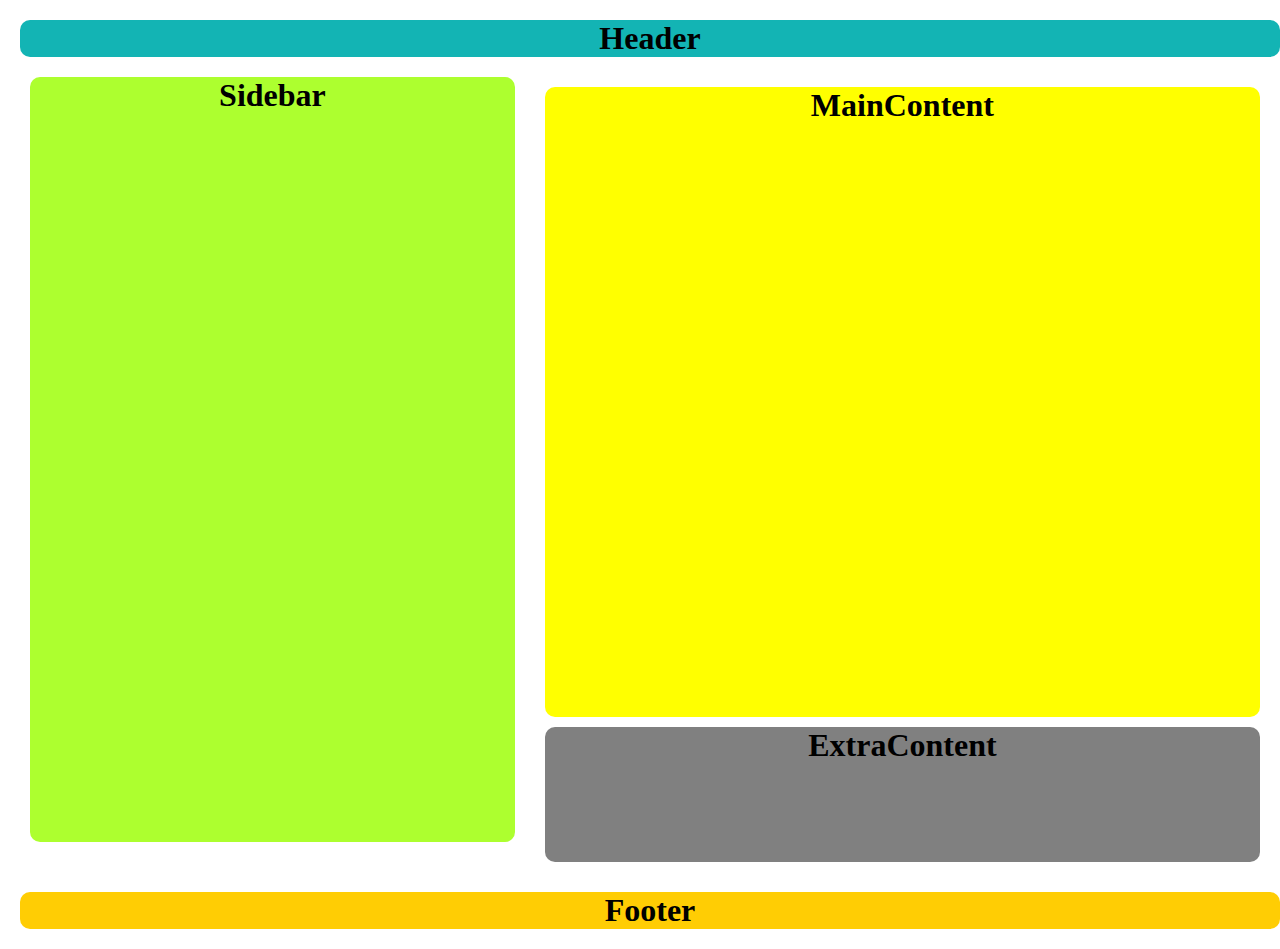
==== JQuery/jquery4.html @ a68e7c9f "Add files via upload" ====
<!DOCTYPE html>
<html lang="en">
<head>
    <meta charset="UTF-8">
    <meta http-equiv="X-UA-Compatible" content="IE=edge">
    <meta name="viewport" content="width=device-width, initial-scale=1.0">
    <link rel="stylesheet" href="./jquery4.css" class="css">
    <title>JQuery4</title>
</head>
<body>
    <main>
        <div class="popup">
            <center><h1>I am a popup</h1></center>
            <h1 id="close" style="position:absolute; right:24px; top:10px">X</h1>
        </div>
        <div class="Header"><center><h1>Header</h1></center></div>
        <div style="display: flex;flex-direction: row;">
        <div class="Sidebar"><center><h1 id="side-bar">Sidebar</h1></center></div>
            <div class="dis-inline" style="width:59%;">
                <div class="MainContent"><center><h1>MainContent</h1></center></div>
                <div class="ExtraContent"><center><h1>ExtraContent</h1></center></div>
            </div>
        </div>
        <div class="Footer"><center><h1>Footer</h1></center></div>
    </main>
</body>
<script src="./JS/jquery-3.6.1.min.js"></script>
<script>
    $(".popup").hide();
    $(".Footer").click(function(){
        $(".popup").show();
    });
    $("#close").click(function(){
        $(".popup").hide();
    });
    $(".Header").click(function(){
        $(".Header").css("background-color","red");
    });
    $(".Sidebar").click(function(){
        $("#side-bar").text("Leftbar");
    });
    $(".ExtraContent").click(function(){
        $(".MainContent").fadeOut();
    })
</script>
</html>
---- JQuery/jquery4.css ----
*{
    margin: 0;
    padding: 0;
    box-sizing: border-box;
}
main{
    max-width: 100%;
    max-height: 100%;
    padding: 10px;
}
main div
{
    border-radius: 10px;
    margin: 10px;
}
.dis-inline{
    display:inline-block;
}
.popup{
    color: white;
    background-color:rgba(0,0,0,0.7);
    position:absolute;
    width:100%;
    height: 110%;
    z-index: 99;
}
.Header{
    background-color: rgb(19, 180, 180);
    width: 100%;
    height: 10%;
}
.Sidebar{
    background-color: greenyellow;
    width: 40%;
    height: 85vh;
}
.MainContent{
    background-color: yellow;
    width: 100%;
    height: 70vh;
}
.ExtraContent{
    background-color: grey;
    width: 100%;
    height: 15vh;
}
.Footer{
    background-color: rgb(255, 205, 4);
    width: 100%;
    height: 10%;
}
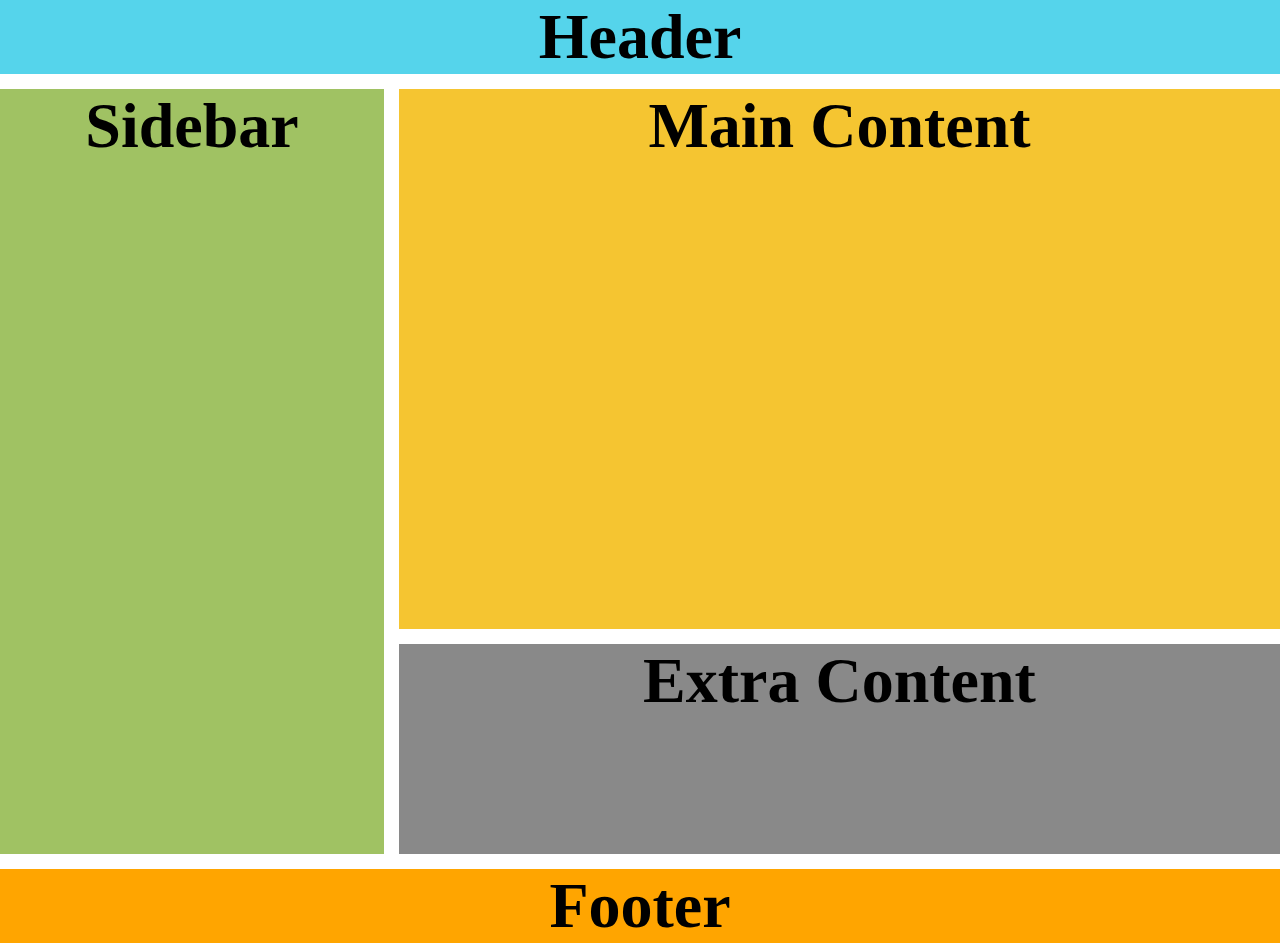
==== commit 21996f45: "Add files via upload" ====
--- a/JQuery/jquery4.html
+++ b/JQuery/jquery4.html
@@ -13,15 +13,15 @@
             <center><h1>I am a popup</h1></center>
             <h1 id="close" style="position:absolute; right:24px; top:10px">X</h1>
         </div>
-        <div class="Header"><center><h1>Header</h1></center></div>
-        <div style="display: flex;flex-direction: row;">
-        <div class="Sidebar"><center><h1 id="side-bar">Sidebar</h1></center></div>
-            <div class="dis-inline" style="width:59%;">
-                <div class="MainContent"><center><h1>MainContent</h1></center></div>
-                <div class="ExtraContent"><center><h1>ExtraContent</h1></center></div>
-            </div>
+        <div class="Header"><center class="heading"><h1>Header</h1></center></div>
+    <div class="webBody">
+        <div class="Sidebar"><center class="heading" id="side-bar"><h1>Sidebar</h1></center></div>
+        <div class="dis-inline">
+            <div class="MainContent"><center class="heading"><h1>Main Content</h1></center></div>
+            <div class="ExtraContent"><center class="heading"><h1>Extra Content</h1></center></div>
         </div>
-        <div class="Footer"><center><h1>Footer</h1></center></div>
+    </div>
+    <div class="Footer"><center class="heading"><h1>Footer</h1></center></div>
     </main>
 </body>
 <script src="./JS/jquery-3.6.1.min.js"></script>
--- a/JQuery/jquery4.css
+++ b/JQuery/jquery4.css
@@ -6,15 +6,6 @@
 main{
     max-width: 100%;
     max-height: 100%;
-    padding: 10px;
-}
-main div
-{
-    border-radius: 10px;
-    margin: 10px;
-}
-.dis-inline{
-    display:inline-block;
 }
 .popup{
     color: white;
@@ -24,28 +15,45 @@
     height: 110%;
     z-index: 99;
 }
+.dis-inline{
+    display:inline-block;
+    width: calc(100% - 30% - 15px);
+}
+.webBody{
+    font-size: 0;
+}
 .Header{
-    background-color: rgb(19, 180, 180);
+    background-color: rgb(85 212 235);
     width: 100%;
     height: 10%;
+    margin-bottom: 15px;
+    
 }
 .Sidebar{
-    background-color: greenyellow;
-    width: 40%;
+    background-color: #a0c263;
+    vertical-align: top;
+    width: 30%;
     height: 85vh;
+    margin-right: 15px;
+    display:inline-block;
 }
 .MainContent{
-    background-color: yellow;
+    background-color: #f5c531;
     width: 100%;
-    height: 70vh;
+    height: 60vh;
 }
 .ExtraContent{
-    background-color: grey;
+    background-color: #898989;
     width: 100%;
-    height: 15vh;
+    height: calc(85vh - 60vh - 15px);
+    margin-top: 15px;
 }
 .Footer{
-    background-color: rgb(255, 205, 4);
+    background-color: rgb(255 165 0);
     width: 100%;
     height: 10%;
-}+    margin-top: 15px;
+}
+.heading{
+    font-size: xx-large;
+}
